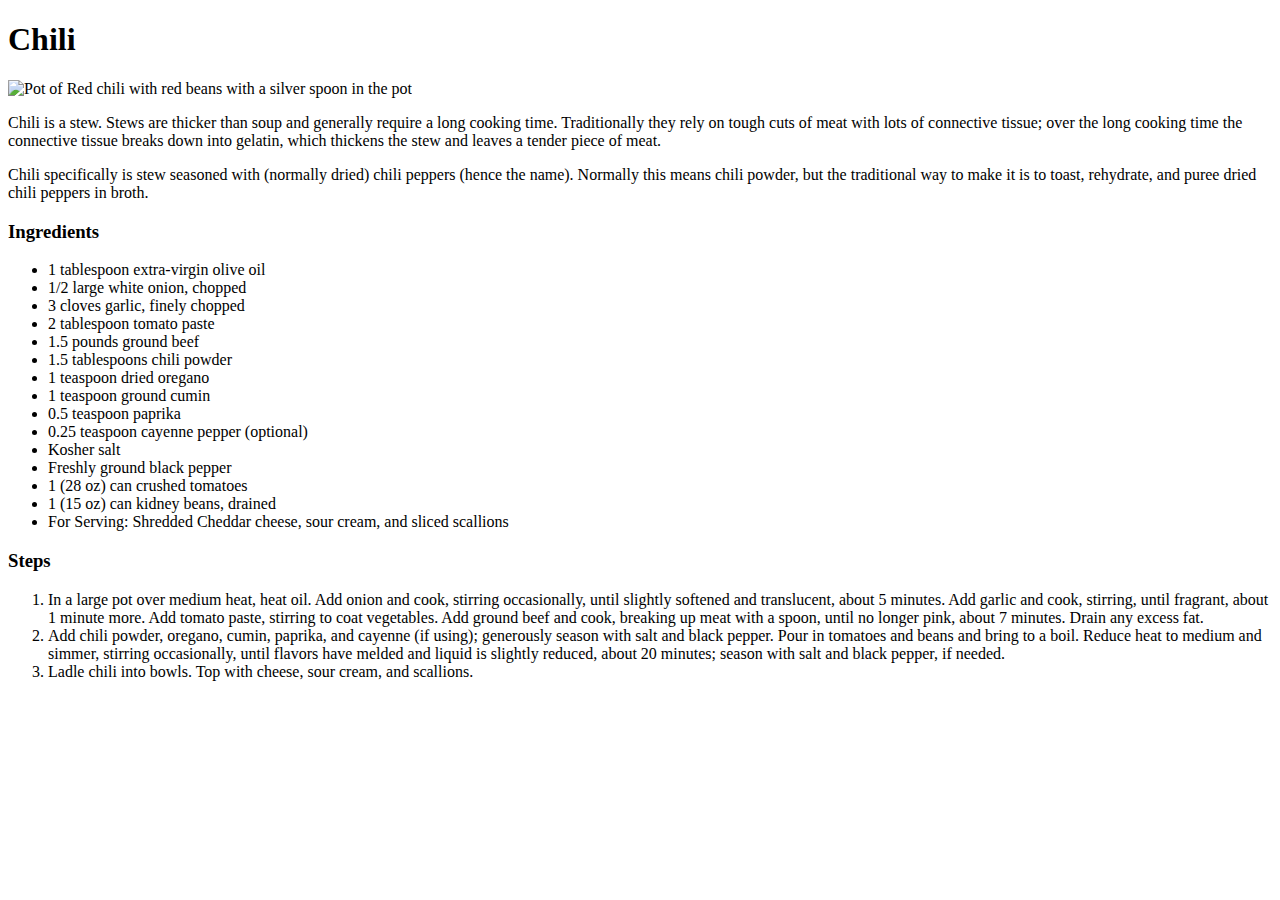
==== recipes/Chili.html @ d504038a "Third and final recipe completed, All pages linked to index page" ====
<!DOCTYPE html>
<html lang="en">
    <head>
        <meta charset="UTF-8">
        <title>Chili</title>
    </head>
    <body>
        <h1>Chili</h1>
        <img src="https://hips.hearstapps.com/hmg-prod/images/beef-chili-lead-6630087a9ab98.jpg?crop=0.9994794377928162xw:1xh;center,top&resize=768:*" alt="Pot of Red chili with red beans with a silver spoon in the pot" width="600">
            <p>
                Chili is a stew. Stews are thicker than soup and generally require a long cooking time. Traditionally they rely on tough cuts of meat with lots of connective tissue; over the long cooking time the connective tissue breaks down into gelatin, which thickens the stew and leaves a tender piece of meat.
            </p>
            <p>
                Chili specifically is stew seasoned with (normally dried) chili peppers (hence the name). Normally this means chili powder, but the traditional way to make it is to toast, rehydrate, and puree dried chili peppers in broth.
            </p>
        <h3>Ingredients</h3>  
            <ul>
                <li>1 tablespoon extra-virgin olive oil</li>
                <li>1/2 large white onion, chopped</li>
                <li>3 cloves garlic, finely chopped</li>
                <li>2 tablespoon tomato paste</li>
                <li>1.5 pounds ground beef</li>
                <li>1.5 tablespoons chili powder</li>
                <li>1 teaspoon dried oregano</li>
                <li>1 teaspoon ground cumin</li>
                <li>0.5 teaspoon paprika</li>
                <li>0.25 teaspoon cayenne pepper (optional)</li>
                <li>Kosher salt</li>
                <li>Freshly ground black pepper</li>
                <li>1 (28 oz) can crushed tomatoes</li>
                <li>1 (15 oz) can kidney beans, drained</li>
                <li>For Serving: Shredded Cheddar cheese, sour cream, and sliced scallions</li>
            </ul>
        <h3>Steps</h3>
        <ol>
            <li>In a large pot over medium heat, heat oil. Add onion and cook, stirring occasionally, until slightly softened and translucent, about 5 minutes. Add garlic and cook, stirring, until fragrant, about 1 minute more. Add tomato paste, stirring to coat vegetables. Add ground beef and cook, breaking up meat with a spoon, until no longer pink, about 7 minutes. Drain any excess fat.</li>
            <li>Add chili powder, oregano, cumin, paprika, and cayenne (if using); generously season with salt and black pepper. Pour in tomatoes and beans and bring to a boil. Reduce heat to medium and simmer, stirring occasionally, until flavors have melded and liquid is slightly reduced, about 20 minutes; season with salt and black pepper, if needed.</li>
            <li>Ladle chili into bowls. Top with cheese, sour cream, and scallions.</li>
        </ol>
    </body>
</html>
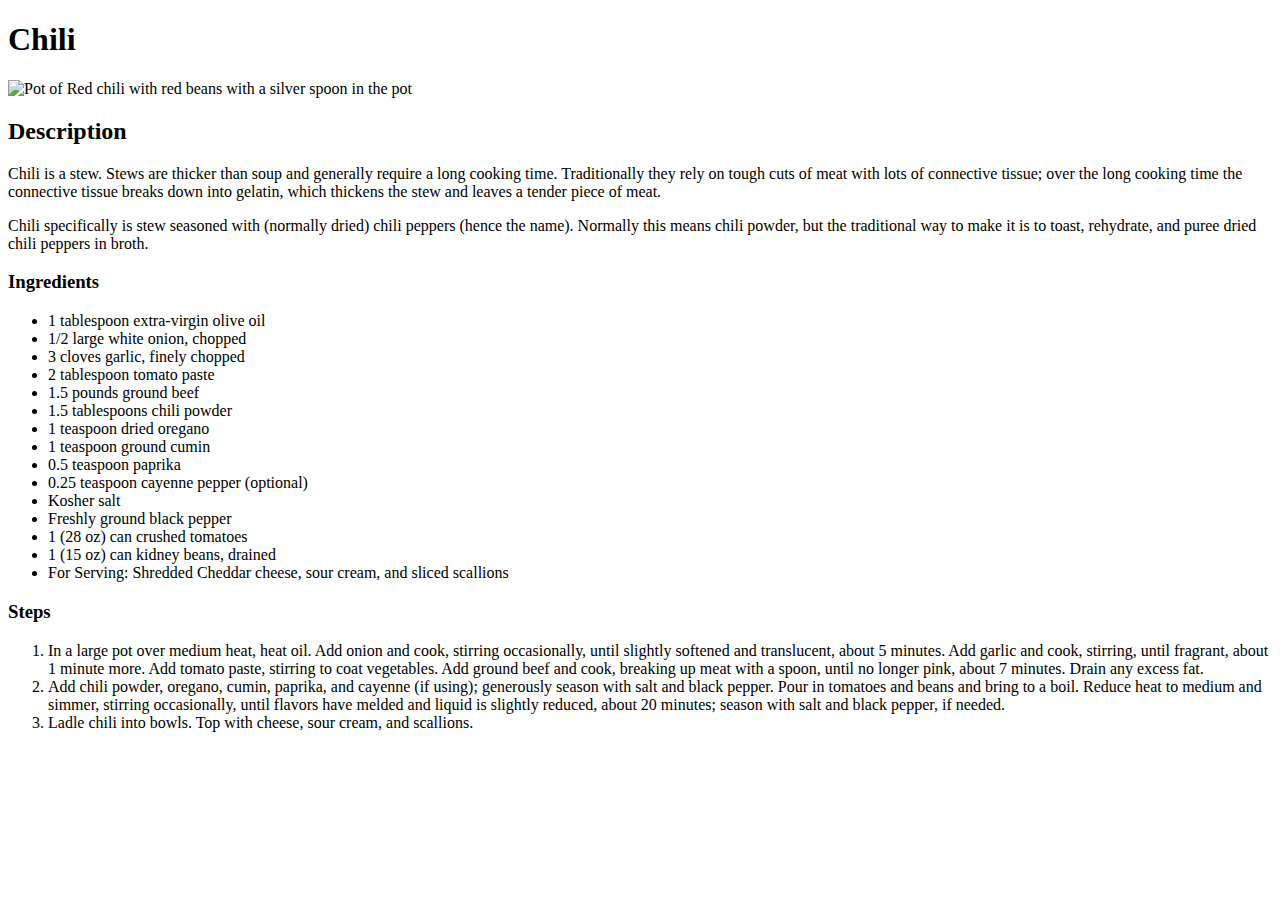
==== commit 468892a2: "Description header added to Chili recipe" ====
--- a/recipes/Chili.html
+++ b/recipes/Chili.html
@@ -7,7 +7,8 @@
     <body>
         <h1>Chili</h1>
         <img src="https://hips.hearstapps.com/hmg-prod/images/beef-chili-lead-6630087a9ab98.jpg?crop=0.9994794377928162xw:1xh;center,top&resize=768:*" alt="Pot of Red chili with red beans with a silver spoon in the pot" width="600">
-            <p>
+        <h2>Description</h2>    
+        <p>
                 Chili is a stew. Stews are thicker than soup and generally require a long cooking time. Traditionally they rely on tough cuts of meat with lots of connective tissue; over the long cooking time the connective tissue breaks down into gelatin, which thickens the stew and leaves a tender piece of meat.
             </p>
             <p>
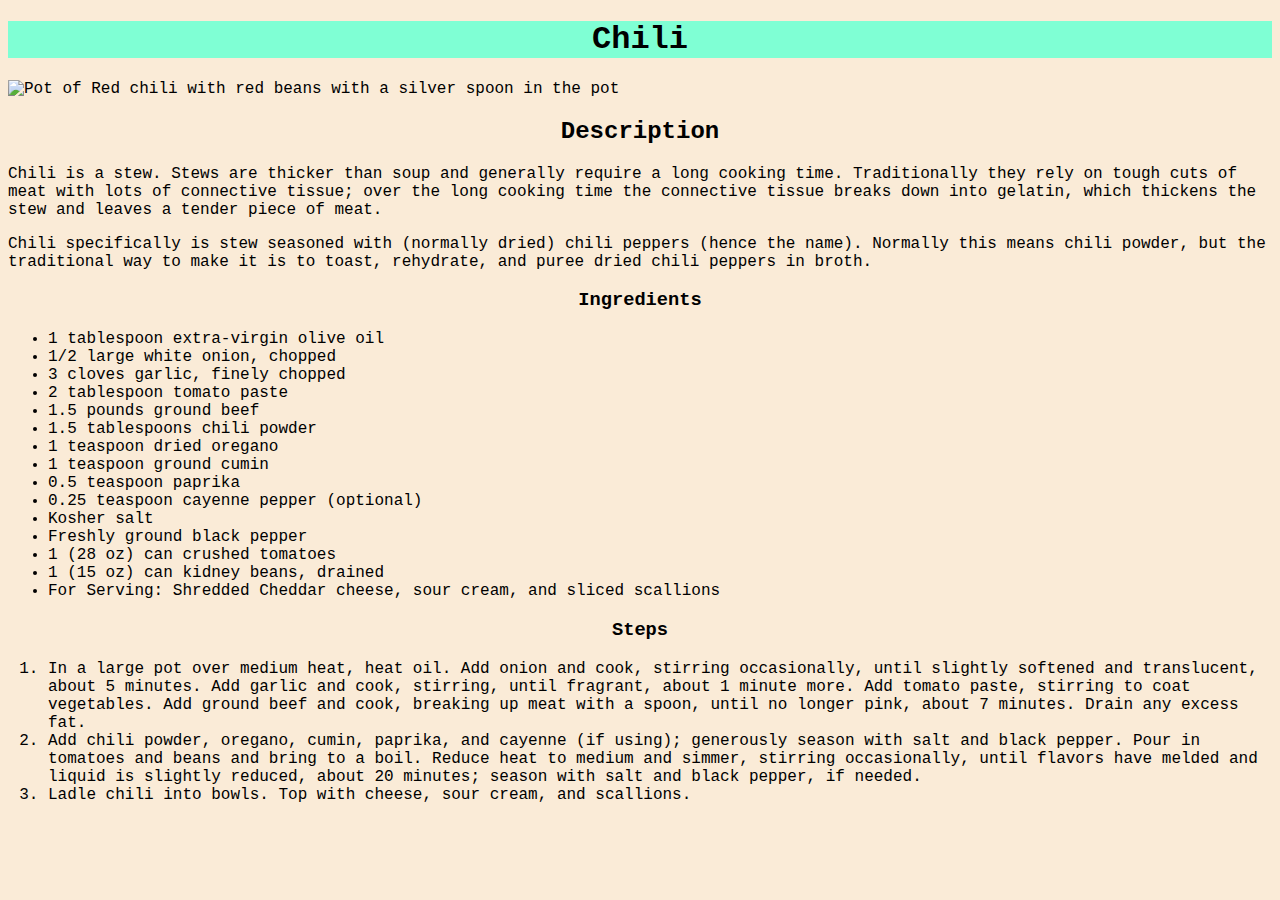
==== commit 527f1f19: "Add CSS styling to all files" ====
--- a/recipes/Chili.html
+++ b/recipes/Chili.html
@@ -3,6 +3,7 @@
     <head>
         <meta charset="UTF-8">
         <title>Chili</title>
+        <link rel="stylesheet" href="../styles.css">
     </head>
     <body>
         <h1>Chili</h1>
--- a/styles.css
+++ b/styles.css
@@ -0,0 +1,19 @@
+*{
+    background-color: antiquewhite;
+    font-family: 'Courier New', Courier, monospace;
+}
+
+h1{
+    color:black; 
+    text-align: center;
+    background-color: aquamarine;
+}
+img{
+    height: auto;
+    width: 200px;;
+}
+
+h2,h3{
+    
+    text-align: center;
+}